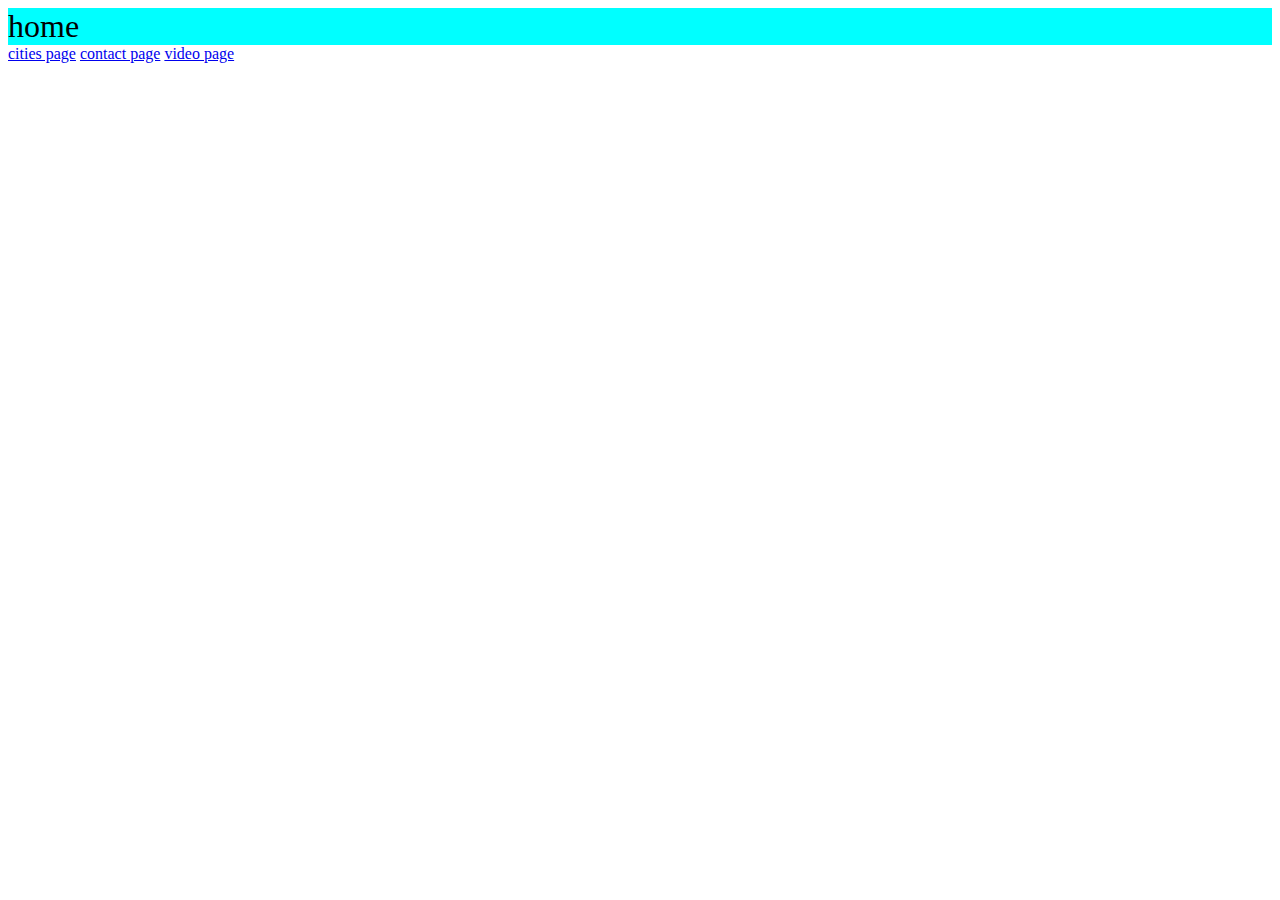
==== index.html @ 3268b87d "first commit" ====
<!DOCTYPE html>
<html lang="en">
<head>
    <meta charset="UTF-8">
    <meta name="viewport" content="width=device-width, initial-scale=1.0">
    <title>Madagascar home page</title>
    <link rel="stylesheet" href="/styel.css">
    
</head>
<body>
    <header>home</header>
    <a href="/cities.html">cities page</a>
    <a href="/contec.html">contact page</a>
    <a href="/video.html">video page </a>
    
</body>
</html>
---- styel.css ----
header{
    background-color: aqua;
    font-size: xx-large;
}
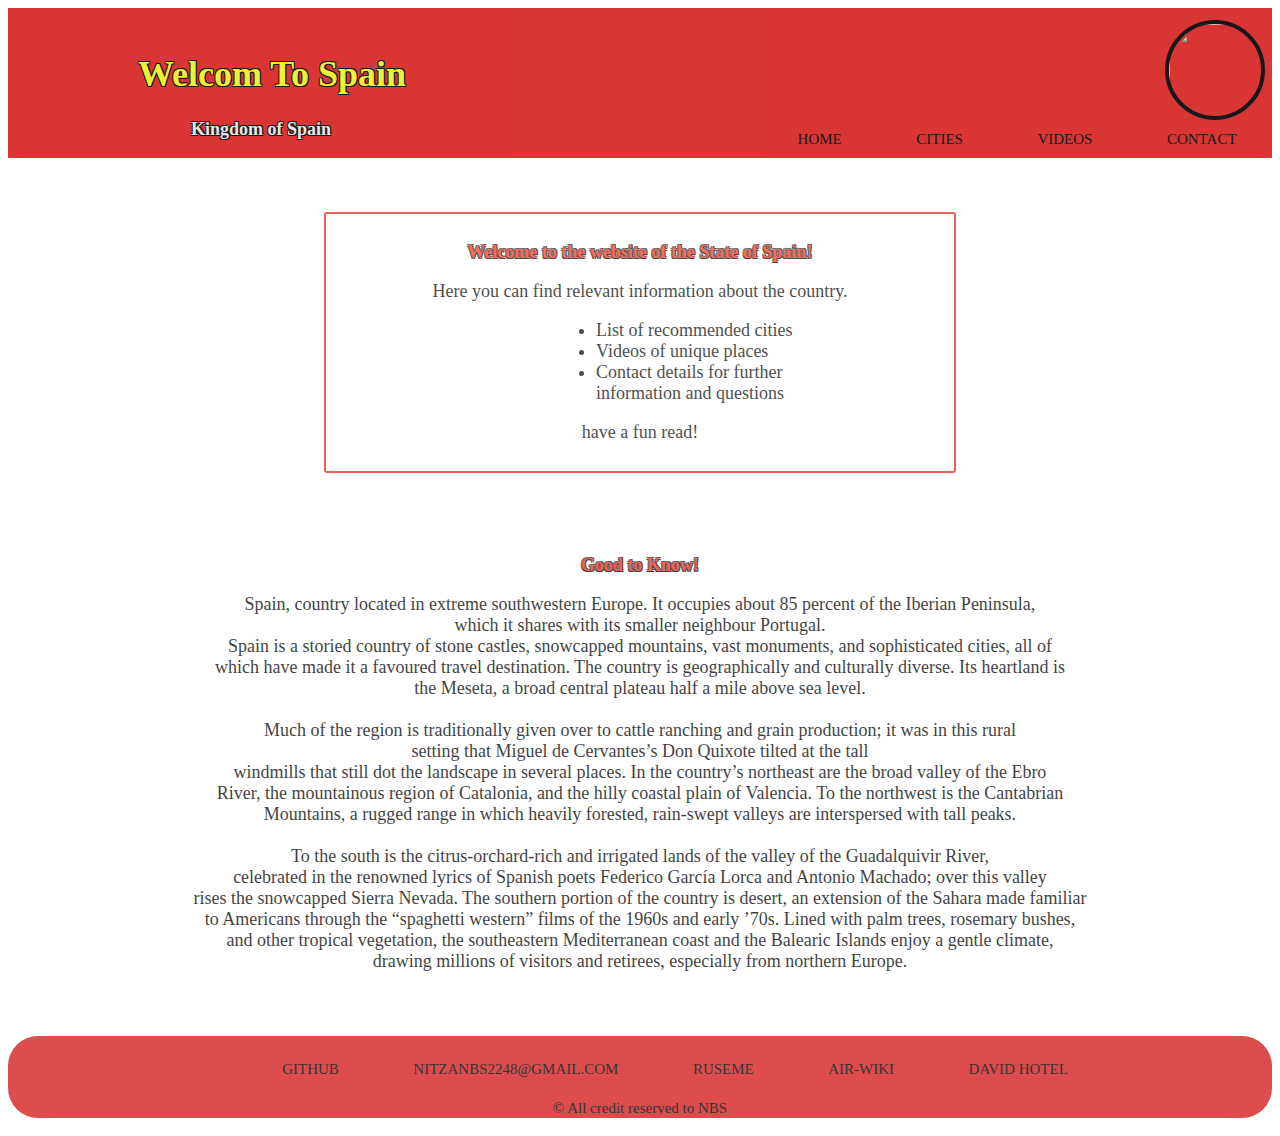
==== commit e6b5a1cc: "commit 2" ====
--- a/index.html
+++ b/index.html
@@ -4,14 +4,117 @@
     <meta charset="UTF-8">
     <meta name="viewport" content="width=device-width, initial-scale=1.0">
     <title>Madagascar home page</title>
-    <link rel="stylesheet" href="/styel.css">
+    <link rel="stylesheet" href="./styel.css">
+    <link rel="icon" type="image/x-icon" href="https://aux.iconspalace.com/uploads/1489554547.png">
     
 </head>
-<body>
-    <header>home</header>
-    <a href="/cities.html">cities page</a>
-    <a href="/contec.html">contact page</a>
-    <a href="/video.html">video page </a>
+<body class="back1">
+    <header>
+        <br>
+        <h1><b>Welcom To Spain</b></h1> 
+        <h4>Kingdom of Spain</h4>
+        <br>
+        <div style = "position:absolute; left:1165px; top:20px;">
+            <img class="img1" src="https://stuffedeyes.files.wordpress.com/2018/06/spain-2906824_960_720.png" alt="">
+        </div>
+<br>
+
+<div class="container">
+    <h1 class="logo"></h1>
+
+    
+    <nav>
+      <ul>
+        <li><a href="./index.html">Home</a></li>
+        <li><a href="./cities.html">cities</a></li>
+        <li><a href="./video.html">Videos</a></li>
+        <li><a href="./contec.html">Contact</a></li>
+      
+      </ul>
+    </nav>
+  </div>
+ 
+  
+    </header>
+    <br><br><br>
+
+    <article>
+
+
+
+    <div class="box1" >
+        <p class="oh">Welcome to the website of the State of Spain!</p>
+        <p>Here you can find relevant information about the country.</p>
+        <ul>
+            <li>List of recommended cities</li>
+            <li>Videos of unique places</li>
+            <li>Contact details for further <br>
+                information and questions</li>
+
+        </ul>
+
+        <p>have a fun read!</p>
+    </div>
+    <br><br><br>
+
+    <div class="box4" >
+        <p class="oh">Good to Know!</p>
+
+        <p>
+            Spain, country located in extreme southwestern Europe. It occupies about 85 percent of the Iberian Peninsula,
+            <br>
+            which it shares with its smaller neighbour Portugal.
+             <br>
+            Spain is a storied country of stone castles, snowcapped mountains, vast monuments, and sophisticated cities, all of
+             <br>
+            which have made it a favoured travel destination. The country is geographically and culturally diverse. Its heartland is 
+            <br>
+            the Meseta, a broad central plateau half a mile above sea level.
+            <br>
+            <br>
+             Much of the region is traditionally given over to cattle ranching and grain production; it was in this rural
+            <br> 
+             setting that Miguel de Cervantes’s Don Quixote tilted at the tall 
+            <br>
+            windmills that still dot the landscape in several places. In the country’s northeast are the broad valley of the Ebro 
+            <br>
+            River, the mountainous region of Catalonia, and the hilly coastal plain of Valencia. To the northwest is the Cantabrian 
+            <br>
+            Mountains, a rugged range in which heavily forested, rain-swept valleys are interspersed with tall peaks. 
+            <br>
+            <br>
+
+            To the south is the citrus-orchard-rich and irrigated lands of the valley of the Guadalquivir River, 
+            <br>
+            celebrated in the renowned lyrics of Spanish poets Federico García Lorca and Antonio Machado; over this valley
+            <br>
+            rises the snowcapped Sierra Nevada. The southern portion of the country is desert, an extension of the Sahara made familiar
+            <br>
+             to Americans through the “spaghetti western” films of the 1960s and early ’70s. Lined with palm trees, rosemary bushes, 
+            <br>
+            and other tropical vegetation, the southeastern Mediterranean coast and the Balearic Islands enjoy a gentle climate, 
+            <br>
+            drawing millions of visitors and retirees, especially from northern Europe.
+        </p>
+
+    </div>
+    
+</article>
+    <br>
+    <br>
+    
+
+    <footer>
+        <a href="https://github.com/nitzanbs" target="_blank"><img src="https://upload.wikimedia.org/wikipedia/commons/thumb/c/c2/GitHub_Invertocat_Logo.svg/300px-GitHub_Invertocat_Logo.svg.png" alt="" height="30px">Github</a>
+        <a ><img src="https://cdn-icons-png.flaticon.com/512/542/542638.png" alt="" height="30px">NITZANBS2248@GMAIL.COM</a>
+        <a href="https://nitzanbs.github.io/Nitzan-Ben-Shimon-Resume/" target="_blank"><img src="https://www.freeiconspng.com/thumbs/resume-icon-png/resume-icon-png-15.png" alt="" height="30px">Ruseme</a>
+        <a href="" target="_blank"><img src="https://upload.wikimedia.org/wikipedia/en/thumb/3/37/Jumpman_logo.svg/300px-Jumpman_logo.svg.png" alt="" height="30px">Air-Wiki</a>
+        <a href="https://nitzanbs.github.io/Hotel/" target="_blank"><img src="https://digital.ihg.com/is/image/ihg/IC-Logo?fmt=png-alpha" alt="" height="30px">David Hotel</a>
+
+        <br>
+    <p class="center"><small>© All credit reserved to NBS </small></p>
+
+    </footer>
     
 </body>
 </html>--- a/styel.css
+++ b/styel.css
@@ -1,4 +1,291 @@
 header{
-    background-color: aqua;
-    font-size: xx-large;
-}+    background-color :  rgb(213, 32, 32);
+    font-size: large;
+    opacity: 0.9;
+    max-height: 150px;
+
+}
+
+.img1{
+    border-color: black
+    border-image: none;
+    border-radius: 50% 50% 50% 50%;
+    border-style: solid;
+    border-width: 4px;
+    height:100px;
+    width: 100px;
+    overflow: hidden;
+}
+h1{
+    color: rgb(237, 240, 33);
+    text-shadow: -1px -1px 0 #000, 1px -1px 0 #000, -1px 1px 0 #000, 1px 1px 0 #000;
+    padding-left: 130px; 
+
+
+}
+h4{
+    color: rgb(226, 229, 232);
+    text-shadow: -1px -1px 0 #000, 1px -1px 0 #000, -1px 1px 0 #000, 1px 1px 0 #000;
+    padding-left: 183px; 
+
+
+}
+
+
+.box1 {
+    margin: auto;
+    width: 50%;
+    border: 2px solid rgb(222, 28, 28);
+    padding: 10px;
+    font-size: large;
+    text-align: center;
+    background-color:rgb(255, 255, 255);
+    border-radius: 3px;
+    opacity: 70%;
+
+    
+
+  }
+
+  .box1 ul {
+    text-align: left;
+    padding-left: 260px; 
+  }
+
+  .box4 {
+    margin: auto;
+    width: 80%;
+    border: none;
+    padding: 10px;
+    font-size: large;
+    text-align: center;
+    background-color:rgb(255, 255, 255);
+    border-radius: 3px;
+    opacity: 75%;
+
+  }
+
+  .oh{
+    color:rgb(248, 45, 22) ;
+    font-size: large;
+    font-weight: bold;
+    text-shadow: -1px -1px 0 #434343, 1px -1px 0 #000, -1px 1px 0 #000, 1px 1px 0 #000;
+
+  }
+
+  .box2{
+    font-size: x-large;
+  }
+
+  footer{
+    background-color :  rgb(213, 32, 32);
+    font-size: large;
+    border-radius: 30px;
+    text-align: center;
+    padding-bottom: 0%;
+    bottom:0;
+    width:100%;
+    opacity: 0.8;
+
+  }
+
+  * {
+    box-sizing: border-box;
+  }
+  
+  .column {
+    float: left;
+    width: 33.33%;
+    padding: 10px;
+    height: 300px; 
+  }
+  
+  .row:after {
+    content: "";
+    display: table;
+    clear: both;
+  }
+  .button {
+    background : #fbe048;
+    border: .5px solid rgb(255, 255, 255);
+    border-radius: 30px;
+    color: #fff;
+    padding: 8px;
+  }
+
+  .container {
+    width: 80%;
+    margin: 0 auto;
+  }
+  
+
+  
+  header::after {
+    content: '';
+    display: table;
+    clear: both;
+  }
+  
+  .logo {
+    float: left;
+    padding: 10px 0;
+  }
+  
+  nav {
+    float: right;
+  }
+  
+  nav ul {
+    margin: -91px;
+    padding: 0;
+    list-style: none;
+  }
+  
+  nav li {
+    display: inline-block;
+    margin-left: 70px;
+    padding-top: 13px;
+  
+    position: relative;
+  }
+  
+  nav a {
+    color: #000000;
+    text-decoration: none;
+    text-transform: uppercase;
+    font-size: 15px;
+  }
+  
+  nav a:hover {
+    color: #594c4c;
+  }
+  
+  nav a::before {
+    content: '';
+    display: block;
+    height: 4px;
+    background-color: #fff700;
+  
+    position: absolute;
+    top: 0;
+    width: 0%;
+  
+    transition: all ease-in-out 200ms;
+  }
+  
+  nav a:hover::before {
+    width: 100%;
+  }
+  
+footer a{
+  color: #000000;
+  text-decoration: none;
+  text-transform: uppercase;
+  font-size: 15px;
+
+}
+
+footer a{
+  display: inline-block;
+  margin-left: 70px;
+  padding-top: 25px;
+
+  position: relative;
+
+}
+.back1{
+  background-image: url('https://www.schengenvisainfo.com/news/wp-content/uploads/2022/02/Barcelona-Spain.-Nighttime-top-view-at-Spanish-Square.jpg');
+  background-repeat: no-repeat;
+  background-attachment: fixed;  
+  background-size: cover;
+}
+
+.back2{
+  background-image: url('spain-city-view.webp');
+  background-repeat: no-repeat;
+  background-attachment: fixed;  
+  background-size: cover;
+}
+.back3{
+  background-image: url('spain-city-view.webp');
+}
+.back4{
+  background-image: url('spain-city-view.webp');
+}
+
+
+.transbox {
+  margin: 50px;
+  background-color: #ffffff;
+  border: 1px solid black;
+  opacity: 0.7;
+  display: block;
+
+}
+
+
+.transbox  {
+  font-weight: bold;
+  color: #000000;
+  text-align: center;
+  text-decoration: underline;  
+
+  
+}
+
+.cont{
+  font-size: 50px;
+  color: solid #000;
+  text-align: center;
+  opacity: 100%;
+  margin: 582px;
+  font-weight: bold;
+
+}
+input, textarea {
+  opacity: 0.8;
+  width: 50%;
+  padding: 12px 20px;
+  margin: 1px 0;
+  display: inline-block;
+  border: 1px solid #ff0000;
+  border-radius: 4px;
+  box-sizing: border-box;
+  background: #ffffff;
+  margin-left: 65px;
+  cursor: pointer;
+  margin-top: 1px;
+}
+
+
+.btn{
+  color: rgb(0, 0, 0);
+  background-color: rgb(167, 31, 31);
+  border-color: #000000;
+  font-size: 13px;
+  font-weight: bold;
+}
+.btn:hover,
+.btn:focus,
+.btn:active {
+  color: #000000;
+  background-color: rgb(192, 201, 117);
+  border-color: #000;
+}
+
+
+.box8 {
+  float: left;
+  width: 55%;
+  margin-top: 6px;
+  padding: 1px;
+}
+
+.hdc{
+  text-align: center;
+  font-size: 50px;
+  color: white;
+  background-color: white;
+  text-shadow: -1px -1px 0 #000, 1px -1px 0 #c81818, -1px 1px 0 #000, 1px 1px 0 #000;
+  opacity: 75%;
+}
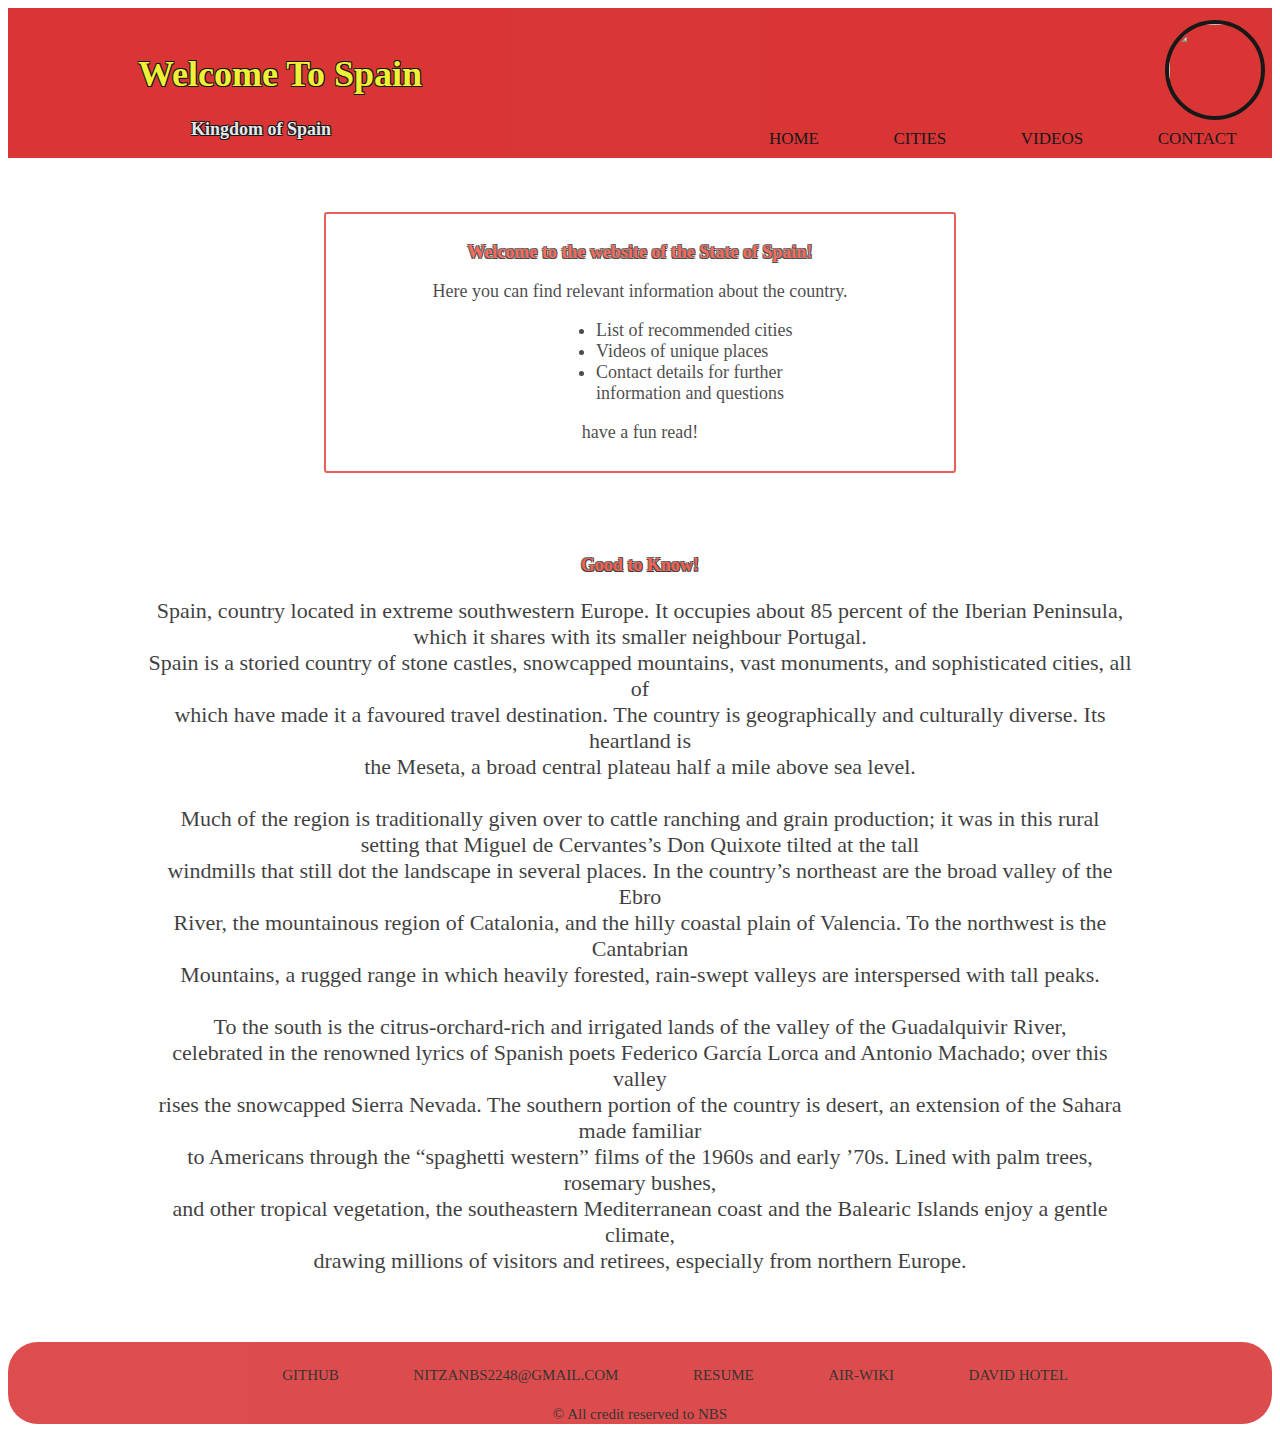
==== commit 3932bc66: "Potter spelling+nav" ====
--- a/index.html
+++ b/index.html
@@ -11,7 +11,7 @@
 <body class="back1">
     <header>
         <br>
-        <h1><b>Welcom To Spain</b></h1> 
+        <h1><b>Welcome To Spain</b></h1> 
         <h4>Kingdom of Spain</h4>
         <br>
         <div style = "position:absolute; left:1165px; top:20px;">
@@ -107,7 +107,7 @@
     <footer>
         <a href="https://github.com/nitzanbs" target="_blank"><img src="https://upload.wikimedia.org/wikipedia/commons/thumb/c/c2/GitHub_Invertocat_Logo.svg/300px-GitHub_Invertocat_Logo.svg.png" alt="" height="30px">Github</a>
         <a ><img src="https://cdn-icons-png.flaticon.com/512/542/542638.png" alt="" height="30px">NITZANBS2248@GMAIL.COM</a>
-        <a href="https://nitzanbs.github.io/Nitzan-Ben-Shimon-Resume/" target="_blank"><img src="https://www.freeiconspng.com/thumbs/resume-icon-png/resume-icon-png-15.png" alt="" height="30px">Ruseme</a>
+        <a href="https://nitzanbs.github.io/Nitzan-Ben-Shimon-Resume/" target="_blank"><img src="https://www.freeiconspng.com/thumbs/resume-icon-png/resume-icon-png-15.png" alt="" height="30px">Resume</a>
         <a href="" target="_blank"><img src="https://upload.wikimedia.org/wikipedia/en/thumb/3/37/Jumpman_logo.svg/300px-Jumpman_logo.svg.png" alt="" height="30px">Air-Wiki</a>
         <a href="https://nitzanbs.github.io/Hotel/" target="_blank"><img src="https://digital.ihg.com/is/image/ihg/IC-Logo?fmt=png-alpha" alt="" height="30px">David Hotel</a>
 
--- a/styel.css
+++ b/styel.css
@@ -62,6 +62,7 @@
     background-color:rgb(255, 255, 255);
     border-radius: 3px;
     opacity: 75%;
+    font-size: 22px;
 
   }
 
@@ -153,7 +154,7 @@
     color: #000000;
     text-decoration: none;
     text-transform: uppercase;
-    font-size: 15px;
+    font-size: 17px;
   }
   
   nav a:hover {
@@ -220,18 +221,14 @@
   border: 1px solid black;
   opacity: 0.7;
   display: block;
-
-}
-
-
-.transbox  {
   font-weight: bold;
   color: #000000;
   text-align: center;
   text-decoration: underline;  
-
-  
-}
+  font-size: 20px;
+
+}
+
 
 .cont{
   font-size: 50px;
@@ -246,9 +243,9 @@
   opacity: 0.8;
   width: 50%;
   padding: 12px 20px;
-  margin: 1px 0;
+  margin: 1px 48px;
   display: inline-block;
-  border: 1px solid #ff0000;
+  border: 3px solid #ff0000;
   border-radius: 4px;
   box-sizing: border-box;
   background: #ffffff;
@@ -262,7 +259,7 @@
   color: rgb(0, 0, 0);
   background-color: rgb(167, 31, 31);
   border-color: #000000;
-  font-size: 13px;
+  font-size: 17px;
   font-weight: bold;
 }
 .btn:hover,
